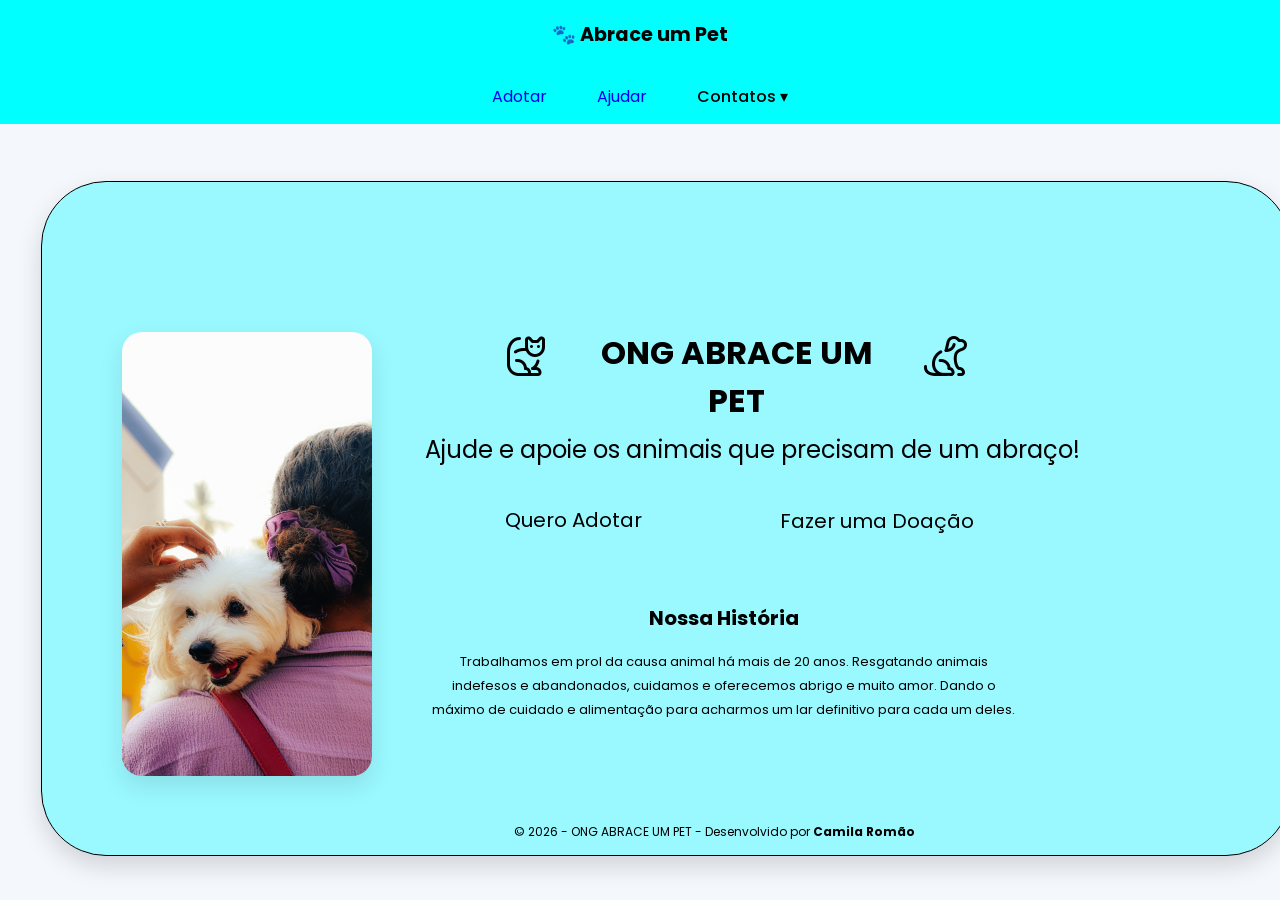
==== index.html @ b083557b "Add files via upload" ====
<!DOCTYPE html>
<html lang="pt-br">
<head>
    <meta charset="UTF-8">
    <meta name="viewport" content="width=device-width, initial-scale=1.0">
    <title>ONG Abrace um Pet | Inicio</title>
    <link rel="stylesheet" href="style.css">
    <link rel="preconnect" href="https://fonts.googleapis.com">
<link rel="preconnect" href="https://fonts.gstatic.com" crossorigin>
<link href="https://fonts.googleapis.com/css2?family=Kaushan+Script&family=Poppins:ital,wght@0,100;0,200;0,300;0,400;0,500;0,600;0,700;0,800;0,900;1,100;1,200;1,300;1,400;1,500;1,600;1,700;1,800;1,900&display=swap" rel="stylesheet">
</head>
<body>

    <!-- BARRA DE NAVEGAÇÃO -->
    <header class="header">
        <nav class="nav-container">
            <h1 class="logo">🐾 Abrace um Pet</h1>

            <ul class="nav-links">
                <li><a class="nav-item" href="adotar.html">Adotar</a></li>
                <li><a class="nav-item" href="ajudar.html">Ajudar</a></li>
                <li class="dropdown">
                    <button class="dropbtn">Contatos &#9662;</button>
                    <div class="dropdown-content">
                        <a href="https://wa.me/5513991827828" target="_blank">WhatsApp</a>
                        <a href="https://instagram.com" target="_blank">Instagram</a>
                        <a href="https://tiktok.com" target="_blank">TikTok</a>
                    </div>
                </li>
            </ul>
        </nav>
    </header>

    <!-- CONTEÚDO PRINCIPAL -->
    <main class="main-container">
        
        <!-- SEÇÃO HERO -->
        <section class="hero-card">
            <!-- LADO ESQUERDO: Suas informações -->
            <div class="hero-info">
                <img class="icone-gato" src="assets/icone-gato.png" alt="icone de um gato">
                <img class="icone-cao" src="assets/icone-cao.png" alt="icone de um cachorro">
                <h1 class="titulo-index">ONG ABRACE UM PET</h1>
                
                <p class="subtitulo-index">Ajude e apoie os animais que precisam de um abraço!</p>
                
                <div class="botoes-hero">
                    <a href="adotar.html" class="btn-primary">Quero Adotar</a>
                    <a href="ajudar.html" class="btn-secondary">Fazer uma Doação</a>
                </div>
            </div>

            <!-- LADO DIREITO: Sua imagem -->
            <div class="hero-img-wrapper">
                <img class="cachorro" src="assets/cachorro.jpg" alt="Cachorrinho e gatinho resgatados">
            </div>
        </section>

        <!-- SEÇÃO SOBRE NÓS -->
        <section class="sobre-nos">
            <h2>Nossa História</h2>
            <p>Trabalhamos em prol da causa animal há mais de 20 anos. Resgatando animais indefesos e abandonados, cuidamos e oferecemos abrigo e muito amor. Dando o máximo de cuidado e alimentação para acharmos um lar definitivo para cada um deles.</p>
        </section>

    </main>

    <!-- RODAPÉ -->
    <footer class="footer">
        <p>&copy; 2026 - ONG ABRACE UM PET - Desenvolvido por <strong>Camila Romão</strong></p>
    </footer>

    <script src="script.js"></script>
</body>
</html>
---- style.css ----
* {
    margin: 0;
    padding: 0;
    box-sizing: border-box;
}

body {
    font-family: 'Poppins', sans-serif;
    background-color: #f4f7fc;
    color: #040404;
    min-height: 100vh;
    display: flex;
    flex-direction: column;
    justify-content: space-between;
}

.header .nav-container {
    background-color: aqua;
}

.nav-links {
    display: flex;
    gap: 20px;
    align-items: center;
    justify-content: center;
    list-style: none;
    padding: 10px;
}

a {
    text-decoration: none;
}

.nav-container .logo {
    padding: 20px;
    color: #040404;
    font-size: 1.2rem;
    text-align: center;
}

.dropdown {
    position: relative;
    padding-bottom: 10px;
    margin-bottom: -10px;
}

.dropbtn {
    background: none;
    border: none;
    color: #000000;
    font-family: 'Poppins', sans-serif;
    font-size: 1rem;
    font-weight: 500;
    cursor: pointer;
    transition: color 0.3s ease;
    padding: 5px 0;
}

.dropbtn:hover,
.dropdown:hover .dropbtn {
    color: #5485ce;
}

.dropdown-content {
    display: none;
    position: absolute;
    top: 100%;
    left: 50%;
    transform: translateX(-50%);
    background-color: #254384;
    border: 1px solid rgba(255, 255, 255, 0.2);
    border-radius: 16px;
    min-width: 220px;
    box-shadow: 0 10px 25px rgba(0, 0, 0, 0.25);
    overflow: hidden;
    z-index: 1001;
}

.dropdown-content::before {
    content: '';
    position: absolute;
    top: -15px;
    left: 0;
    width: 100%;
    height: 15px;
}

.dropdown-content a {
    color: #ffffff;
    padding: 14px 18px;
    display: block;
    font-size: 0.9rem;
    transition: background 0.2s ease;
    text-align: center;
}

.dropdown-content a:hover {
    background-color: #5485ce;
}

.dropdown:hover .dropdown-content {
    display: block;
}

/* ==========================================================================
   ESTILOS BASE / CELULAR (Fluxo Dinâmico Sem Quebrar)
   ========================================================================== */

.hero-card {
    background: #9AF8FF;
    border: 1px solid #000000;
    box-shadow: 0px 10px 25px rgba(0, 0, 0, 0.15);
    border-radius: 30px;
    margin: 20px auto;
    width: 90%;
    padding: 20px;
    position: relative;
}

.hero-info {
    display: flex;
    flex-direction: column;
    align-items: center;
    text-align: center;
    gap: 15px;
}

.hero-info .titulo-index {
    font-size: 24px;
    line-height: 1.3;
    color: #000000;
}

.icone-gato,
.icone-cao {
    width: 48px;
    height: 48px;
    display: inline-block;
}

.icone-gato {
    background: url('icone-gato.png') no-repeat center / contain;
}

.icone-cao {
    background: url('icone-cao.png') no-repeat center / contain;
}

.subtitulo-index {
    font-size: 18px;
    line-height: 1.4;
    color: #000000;
    text-align: center;
    margin: 10px 0;
}

.botoes-hero .btn-primary,
.btn-secondary {
    display: inline-block;
    padding: 10px 20px;
    font-size: 16px;
    color: #000000;
    text-align: center;
}

.hero-img-wrapper {
    display: flex;
    justify-content: center;
    align-items: center;
    padding: 20px;
}

.hero-img-wrapper img {
    max-width: 100%;
    height: auto;
    border-radius: 20px;
    box-shadow: 0 10px 25px rgba(0, 0, 0, 0.1);
}

.cachorro {  
    width: 200px;
    height: 200px;
    margin: 20px auto;
    background: url('cachorro.jpg') no-repeat center / cover;
    border-radius: 35px;
}

.sobre-nos h2 {
    font-size: 20px;
    line-height: 1.4;
    text-align: center;
    color: #000000;
    margin: 15px auto;
    width: 90%;
}

.sobre-nos p {
    font-size: 14px;
    line-height: 1.6;
    text-align: center;
    color: #000000;
    margin: 10px auto;
    width: 90%;
}

.pagina-titulo h1 {
    font-size: 22px;
    line-height: 1.3;
    text-align: center;
    color: #000000;
    margin: 20px auto;
    width: 90%;
}

.pagina-titulo p {
    font-size: 14px;
    line-height: 1.6;
    text-align: center;
    color: #000000;
    margin: 10px auto;
    width: 90%;
}

.foto-gatos,
.foto-gato,
.foto-cachorros {
    width: 180px;
    height: 180px;
    margin: 20px auto;
    border-radius: 50%;
}

.foto-gatos {
    background: url('gatos-img.jpg') no-repeat center / cover;
}

.foto-gato {
    background: url('gato.jpg') no-repeat center / cover;
}

.foto-cachorros {
    background: url('cachorros-img.jpg') no-repeat center / cover;
}

.cards-doacao {
    font-size: 18px;
    line-height: 1.4;
    text-align: center;
    color: #000000;
    margin: 20px auto;
    width: 90%;
}

.pix-icon {
    width: 80px;
    height: 80px;
    margin: 10px auto;
    background: url('icone-pix.png') no-repeat center / contain;
    border-radius: 50%;
}

.banco-detalhes {
    font-size: 16px;
    line-height: 1.5;
    text-align: center;
    color: #000000;
    margin: 15px auto;
    width: 90%;
}

.btn-contato {
    color: #ffffff;
    font-weight: 500;
    transition: color 0.3s ease;
}

.btn-contato:hover {
    color: #afaafc;
}

.container-adocao {
    display: flex;
    justify-content: center;
    align-items: center;
    padding: 40px 20px;
    flex: 1;
}

.card-formulario {
    background: #ffffff;
    width: 100%;
    max-width: 550px;
    padding: 35px 30px;
    border-radius: 20px;
    box-shadow: 0 10px 30px rgba(0, 0, 0, 0.08);
}

h2 {
    color: #254384;
    font-size: 1.3rem;
    text-align: center;
    margin-bottom: 5px;
}

.responda-sinceridade {
    font-size: 0.85rem;
    color: #666;
    text-align: center;
    margin-bottom: 25px;
}

.campo-grupo {
    display: flex;
    flex-direction: column;
    margin-bottom: 18px;
}

label {
    font-size: 0.85rem;
    font-weight: 600;
    color: #254384;
    margin-bottom: 6px;
}

input, select {
    width: 100%;
    padding: 12px 15px;
    border: 1px solid #ccc;
    border-radius: 10px;
    font-size: 0.9rem;
    font-family: inherit;
    transition: border-color 0.3s ease, box-shadow 0.3s ease;
}

input:focus, select:focus {
    outline: none;
    border-color: #7ba6fc;
    box-shadow: 0 0 8px rgba(123, 166, 252, 0.4);
}

.btn-enviar {
    width: 100%;
    background-color: #254384;
    color: #ffffff;
    border: none;
    padding: 14px;
    border-radius: 10px;
    font-size: 1rem;
    font-weight: 600;
    cursor: pointer;
    margin-top: 10px;
    transition: background 0.3s ease, transform 0.2s ease;
}

.btn-enviar:hover {
    background-color: #5485ce;
    transform: translateY(-2px);
}

.mensagem-sucesso {
    display: none;
    margin-top: 20px;
    padding: 12px;
    background-color: #e8f5e9;
    color: #2e7d32;
    border-radius: 10px;
    font-size: 0.9rem;
    text-align: center;
    font-weight: 500;
}

footer {
    width: 100%;
    padding: 20px 10px;
    font-size: 12px;
    line-height: 24px;
    text-align: center;
    color: #000000;
    margin-top: auto;
}

/* ==========================================================================
   ESTILOS DESKTOP (Coordenadas Absolutas Originais Mantidas)
   ========================================================================== */

@media (min-width: 1024px) {

    .nav-links {
        gap: 50px;
    }

    .hero-card {
        position: absolute;
        width: 1250px;
        height: 675px;
        left: 41px;
        top: 181px;
        border-radius: 65px;
        margin: 0;
        padding: 0;
    }

    .hero-info .titulo-index {
        position: absolute;
        width: 323px;
        height: 48px;
        left: 533px;
        top: 147px;
        font-size: 32px;
        line-height: 48px;
    }

    .icone-gato {
        position: absolute;
        left: 460px;
        top: 150px;
    }

    .icone-cao {
        position: absolute;
        left: 880px;
        top: 150px;
    }

    .subtitulo-index {
        position: absolute;
        width: 661px;
        height: 36px;
        left: 380px;
        top: 250px;
        font-size: 24px;
        line-height: 36px;
        margin: 0;
    }

    .botoes-hero .btn-primary {
        position: absolute;
        width: 163px;
        height: 36px;
        left: 450px;
        top: 320px;
        font-size: 20px;
        line-height: 36px;
        padding: 0;
    }

    .btn-secondary {
        position: absolute;
        width: 229px;
        height: 36px;
        left: 720px;
        top: 321px;
        font-size: 20px;
        line-height: 36px;
        padding: 0;
    }

    .cachorro {  
        position: absolute;
        width: 250px;
        height: 250px;
        left: 80px;
        top: 150px;
        margin: 0;
    }

    .sobre-nos h2 {
        position: absolute;
        width: 587px;
        height: auto;
        left: 430px;
        top: 600px;
        font-size: 20px;
        line-height: 36px;
        margin: 0;
    }

    .sobre-nos p {
        position: absolute;
        width: 587px;
        height: auto;
        left: 430px;
        top: 650px;
        font-size: 13px;
        line-height: 24px;
        margin: 0;
    }

    .pagina-titulo h1 {
        position: absolute;
        width: 469px;
        height: 48px;
        left: 480px;
        top: 200px;
        font-size: 25px;
        line-height: 48px;
        margin: 0;
    }

    .pagina-titulo p {
        position: absolute;
        width: 847px;
        height: 108px;
        left: 225px;
        top: 240px;
        font-size: 15px;
        line-height: 36px;
        margin: 0;
    }

    .foto-gatos {
        position: absolute;
        width: 200px;
        height: 200px;
        left: 38px;
        top: 222px;
        margin: 0;
    }

    .foto-gato {
        position: absolute;
        width: 200px;
        height: 200px;
        left: 1060px;
        top: 130px;
        margin: 0;
    }

    .foto-cachorros {
        position: absolute;
        width: 200px;
        height: 200px;
        left: 143px;
        top: 600px;
        margin: 0;
    }

    .cards-doacao {
        position: absolute;
        width: 595px;
        height: 48px;
        left: 350px;
        top: 380px;
        font-size: 20px;
        line-height: 28px;
        margin: 0;
    }

    .pix-icon {
        position: absolute;
        width: 93px;
        height: 100px;
        left: 500px;
        top: 0;
        margin: 0;
    }

    .banco-detalhes {
        position: absolute;
        width: 387px;
        height: auto;
        left: 100px;
        top: 180px;
        font-size: 20px;
        line-height: 26px;
        margin: 0;
    }

    footer {
        position: absolute;
        width: 768px;
        height: 24px;
        left: 330px;
        top: 800px;
        margin: 0;
    }
}
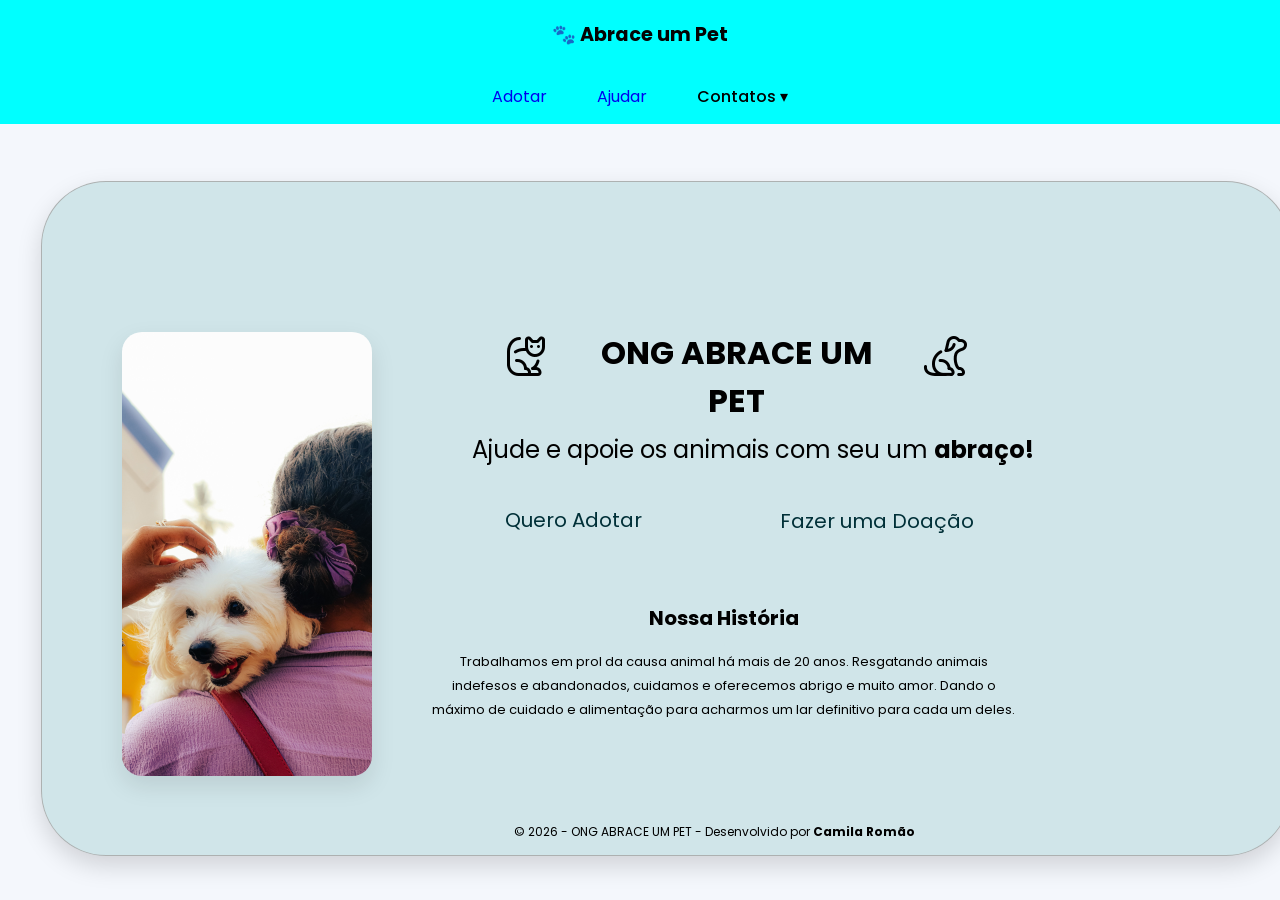
==== commit fe0103e9: "Add files via upload" ====
--- a/index.html
+++ b/index.html
@@ -32,7 +32,7 @@
     </header>
 
     <!-- CONTEÚDO PRINCIPAL -->
-    <main class="main-container">
+    <main>
         
         <!-- SEÇÃO HERO -->
         <section class="hero-card">
@@ -42,7 +42,7 @@
                 <img class="icone-cao" src="assets/icone-cao.png" alt="icone de um cachorro">
                 <h1 class="titulo-index">ONG ABRACE UM PET</h1>
                 
-                <p class="subtitulo-index">Ajude e apoie os animais que precisam de um abraço!</p>
+                <p class="subtitulo-index">Ajude e apoie os animais com seu um <strong> abraço!</strong></p>
                 
                 <div class="botoes-hero">
                     <a href="adotar.html" class="btn-primary">Quero Adotar</a>
--- a/style.css
+++ b/style.css
@@ -18,6 +18,8 @@
     background-color: aqua;
 }
 
+/* ===== AREA DE NAVEGAÇÃO ======= */
+
 .nav-links {
     display: flex;
     gap: 20px;
@@ -29,6 +31,10 @@
 
 a {
     text-decoration: none;
+}
+
+.nav-item:hover {
+   color: rgb(119, 134, 246);
 }
 
 .nav-container .logo {
@@ -102,17 +108,15 @@
     display: block;
 }
 
-/* ==========================================================================
-   ESTILOS BASE / CELULAR (Fluxo Dinâmico Sem Quebrar)
-   ========================================================================== */
+/* ======= CONTEÚDO PRINCIPAL ========= */
 
 .hero-card {
-    background: #9AF8FF;
-    border: 1px solid #000000;
+    background: #c4e0e2c2;
+    border: 1px solid #a4a4a4cc;
     box-shadow: 0px 10px 25px rgba(0, 0, 0, 0.15);
     border-radius: 30px;
     margin: 20px auto;
-    width: 90%;
+    width: 100%;
     padding: 20px;
     position: relative;
 }
@@ -159,8 +163,16 @@
     display: inline-block;
     padding: 10px 20px;
     font-size: 16px;
-    color: #000000;
-    text-align: center;
+    color: #003038;
+    text-align: center;
+}
+
+.btn-primary:hover {
+   color: rgb(119, 134, 246);
+}
+
+.btn-secondary:hover {
+   color: rgb(119, 134, 246);
 }
 
 .hero-img-wrapper {
@@ -221,53 +233,6 @@
     width: 90%;
 }
 
-.foto-gatos,
-.foto-gato,
-.foto-cachorros {
-    width: 180px;
-    height: 180px;
-    margin: 20px auto;
-    border-radius: 50%;
-}
-
-.foto-gatos {
-    background: url('gatos-img.jpg') no-repeat center / cover;
-}
-
-.foto-gato {
-    background: url('gato.jpg') no-repeat center / cover;
-}
-
-.foto-cachorros {
-    background: url('cachorros-img.jpg') no-repeat center / cover;
-}
-
-.cards-doacao {
-    font-size: 18px;
-    line-height: 1.4;
-    text-align: center;
-    color: #000000;
-    margin: 20px auto;
-    width: 90%;
-}
-
-.pix-icon {
-    width: 80px;
-    height: 80px;
-    margin: 10px auto;
-    background: url('icone-pix.png') no-repeat center / contain;
-    border-radius: 50%;
-}
-
-.banco-detalhes {
-    font-size: 16px;
-    line-height: 1.5;
-    text-align: center;
-    color: #000000;
-    margin: 15px auto;
-    width: 90%;
-}
-
 .btn-contato {
     color: #ffffff;
     font-weight: 500;
@@ -278,96 +243,6 @@
     color: #afaafc;
 }
 
-.container-adocao {
-    display: flex;
-    justify-content: center;
-    align-items: center;
-    padding: 40px 20px;
-    flex: 1;
-}
-
-.card-formulario {
-    background: #ffffff;
-    width: 100%;
-    max-width: 550px;
-    padding: 35px 30px;
-    border-radius: 20px;
-    box-shadow: 0 10px 30px rgba(0, 0, 0, 0.08);
-}
-
-h2 {
-    color: #254384;
-    font-size: 1.3rem;
-    text-align: center;
-    margin-bottom: 5px;
-}
-
-.responda-sinceridade {
-    font-size: 0.85rem;
-    color: #666;
-    text-align: center;
-    margin-bottom: 25px;
-}
-
-.campo-grupo {
-    display: flex;
-    flex-direction: column;
-    margin-bottom: 18px;
-}
-
-label {
-    font-size: 0.85rem;
-    font-weight: 600;
-    color: #254384;
-    margin-bottom: 6px;
-}
-
-input, select {
-    width: 100%;
-    padding: 12px 15px;
-    border: 1px solid #ccc;
-    border-radius: 10px;
-    font-size: 0.9rem;
-    font-family: inherit;
-    transition: border-color 0.3s ease, box-shadow 0.3s ease;
-}
-
-input:focus, select:focus {
-    outline: none;
-    border-color: #7ba6fc;
-    box-shadow: 0 0 8px rgba(123, 166, 252, 0.4);
-}
-
-.btn-enviar {
-    width: 100%;
-    background-color: #254384;
-    color: #ffffff;
-    border: none;
-    padding: 14px;
-    border-radius: 10px;
-    font-size: 1rem;
-    font-weight: 600;
-    cursor: pointer;
-    margin-top: 10px;
-    transition: background 0.3s ease, transform 0.2s ease;
-}
-
-.btn-enviar:hover {
-    background-color: #5485ce;
-    transform: translateY(-2px);
-}
-
-.mensagem-sucesso {
-    display: none;
-    margin-top: 20px;
-    padding: 12px;
-    background-color: #e8f5e9;
-    color: #2e7d32;
-    border-radius: 10px;
-    font-size: 0.9rem;
-    text-align: center;
-    font-weight: 500;
-}
 
 footer {
     width: 100%;
@@ -379,9 +254,7 @@
     margin-top: auto;
 }
 
-/* ==========================================================================
-   ESTILOS DESKTOP (Coordenadas Absolutas Originais Mantidas)
-   ========================================================================== */
+
 
 @media (min-width: 1024px) {
 
@@ -508,64 +381,6 @@
         margin: 0;
     }
 
-    .foto-gatos {
-        position: absolute;
-        width: 200px;
-        height: 200px;
-        left: 38px;
-        top: 222px;
-        margin: 0;
-    }
-
-    .foto-gato {
-        position: absolute;
-        width: 200px;
-        height: 200px;
-        left: 1060px;
-        top: 130px;
-        margin: 0;
-    }
-
-    .foto-cachorros {
-        position: absolute;
-        width: 200px;
-        height: 200px;
-        left: 143px;
-        top: 600px;
-        margin: 0;
-    }
-
-    .cards-doacao {
-        position: absolute;
-        width: 595px;
-        height: 48px;
-        left: 350px;
-        top: 380px;
-        font-size: 20px;
-        line-height: 28px;
-        margin: 0;
-    }
-
-    .pix-icon {
-        position: absolute;
-        width: 93px;
-        height: 100px;
-        left: 500px;
-        top: 0;
-        margin: 0;
-    }
-
-    .banco-detalhes {
-        position: absolute;
-        width: 387px;
-        height: auto;
-        left: 100px;
-        top: 180px;
-        font-size: 20px;
-        line-height: 26px;
-        margin: 0;
-    }
-
     footer {
         position: absolute;
         width: 768px;
